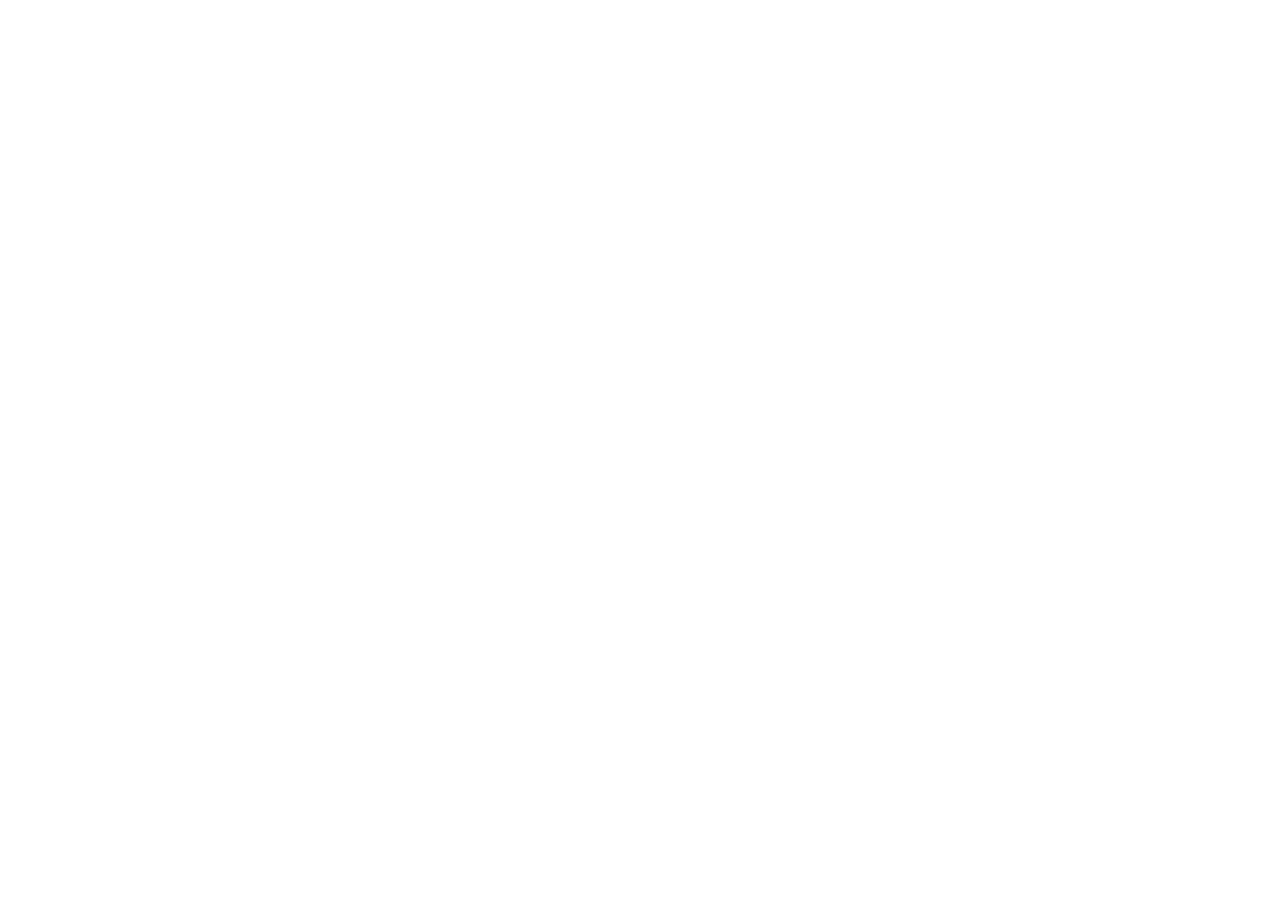
==== fetch/index.html @ ce556066 "assignments" ====
<html>
    <body>
        <script>

            function renderList(){

            }
            
            function getCatFacts(count) {
                fetch(`https://catfact.ninja/facts?limit=${count}`)
                    .then(response => response.json())
                    .then(function(data) {
                        catFacts = data.data;
                        renderList();
                    });
            }

            getCatFacts(1);

                function getDogBreeds() {
                    fetch('https://dogapi.dog/api/v2/breeds?page[size]=10')
                        .then(response => response.json())
                        .then(function(data) {
                            var dogBreeds = data.data;

                            console.log(dogBreeds[0].attributes.name);
                            console.log(dogBreeds[0].attributes.description);
                            console.log(dogBreeds[0].attributes.female_weight.max);
                            
                        });
                }

                getDogBreeds();
        </script>
    </body>
</html>
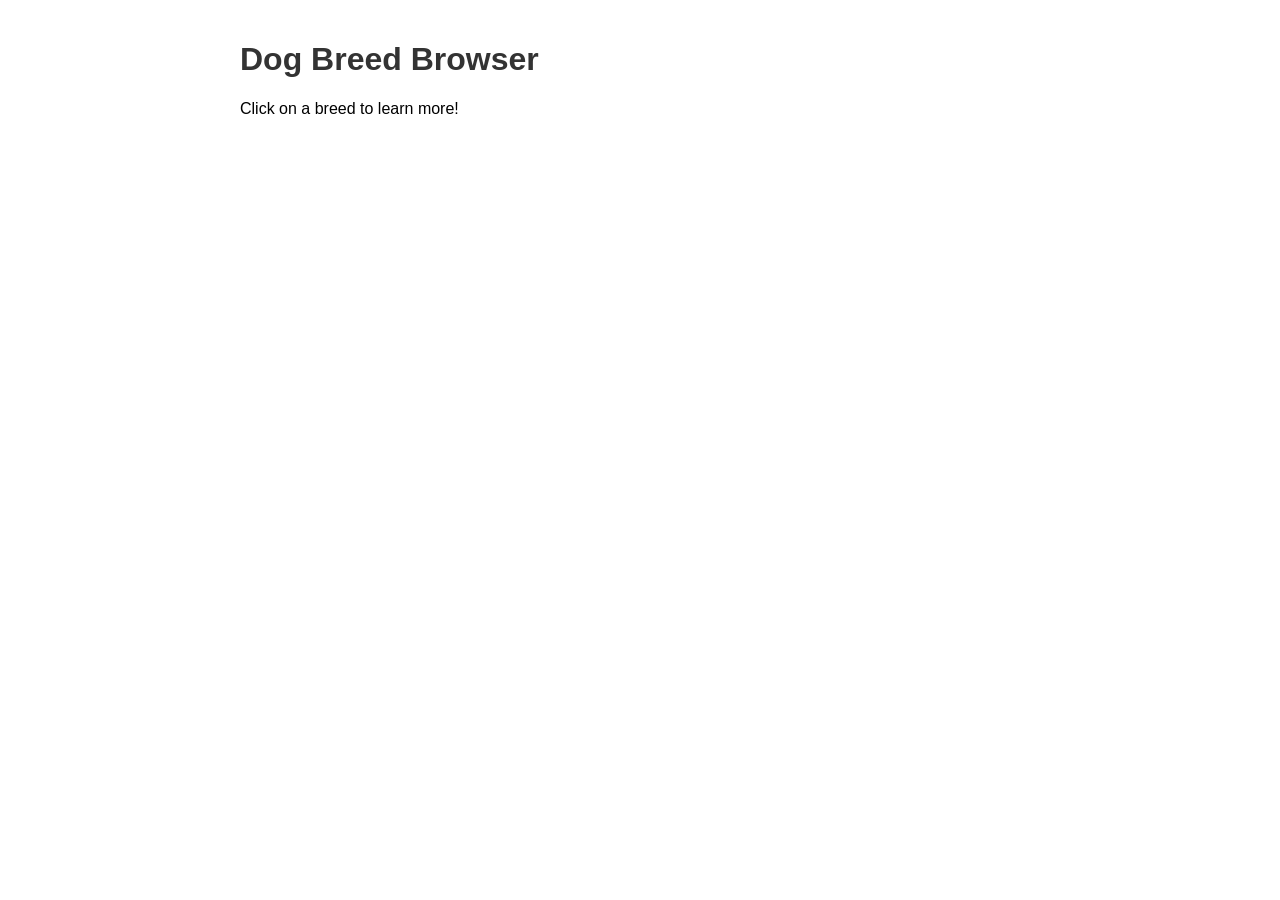
==== commit 4f5187bb: "dog-breeds" ====
--- a/fetch/index.html
+++ b/fetch/index.html
@@ -1,36 +1,72 @@
+<!DOCTYPE html>
 <html>
+    <head>
+        <title>Dog Breed Browser</title>
+        <style>
+            body {
+                font-family: Arial, sans-serif;
+                max-width: 800px;
+                margin: 0 auto;
+                padding: 20px;
+            }
+            h1 {
+                color: #333;
+            }
+            .breed-list {
+                list-style-type: none;
+                padding: 0;
+            }
+            .breed-list li {
+                padding: 10px;
+                margin: 5px 0;
+                background-color: #f0f0f0;
+                border-radius: 5px;
+            }
+            .breed-list a {
+                color: #007bff;
+                text-decoration: none;
+                font-weight: bold;
+            }
+            .breed-list a:hover {
+                text-decoration: underline;
+            }
+        </style>
+    </head>
     <body>
+        <h1>Dog Breed Browser</h1>
+        <p>Click on a breed to learn more!</p>
+        <ul id="breeds-list" class="breed-list"></ul>
+
         <script>
+            function renderBreedsList(breeds) {
+                const list = document.getElementById('breeds-list');
+                list.innerHTML = ''; // Clear existing items
+                
+                breeds.forEach(breed => {
+                    const listItem = document.createElement('li');
+                    const link = document.createElement('a');
+                    
+                    link.textContent = breed.attributes.name;
+                    link.href = `profile.html?id=${breed.id}`;
+                    
+                    listItem.appendChild(link);
+                    list.appendChild(listItem);
+                });
+            }
 
-            function renderList(){
-
-            }
-            
-            function getCatFacts(count) {
-                fetch(`https://catfact.ninja/facts?limit=${count}`)
+            function getDogBreeds() {
+                fetch('https://dogapi.dog/api/v2/breeds')
                     .then(response => response.json())
                     .then(function(data) {
-                        catFacts = data.data;
-                        renderList();
-                    });
+                        const dogBreeds = data.data;
+                        console.log('Breeds loaded:', dogBreeds);
+                        renderBreedsList(dogBreeds);
+                    })
+                    .catch(error => console.error('Error fetching breeds:', error));
             }
 
-            getCatFacts(1);
-
-                function getDogBreeds() {
-                    fetch('https://dogapi.dog/api/v2/breeds?page[size]=10')
-                        .then(response => response.json())
-                        .then(function(data) {
-                            var dogBreeds = data.data;
-
-                            console.log(dogBreeds[0].attributes.name);
-                            console.log(dogBreeds[0].attributes.description);
-                            console.log(dogBreeds[0].attributes.female_weight.max);
-                            
-                        });
-                }
-
-                getDogBreeds();
+            // Load breeds when page loads
+            getDogBreeds();
         </script>
     </body>
 </html>
